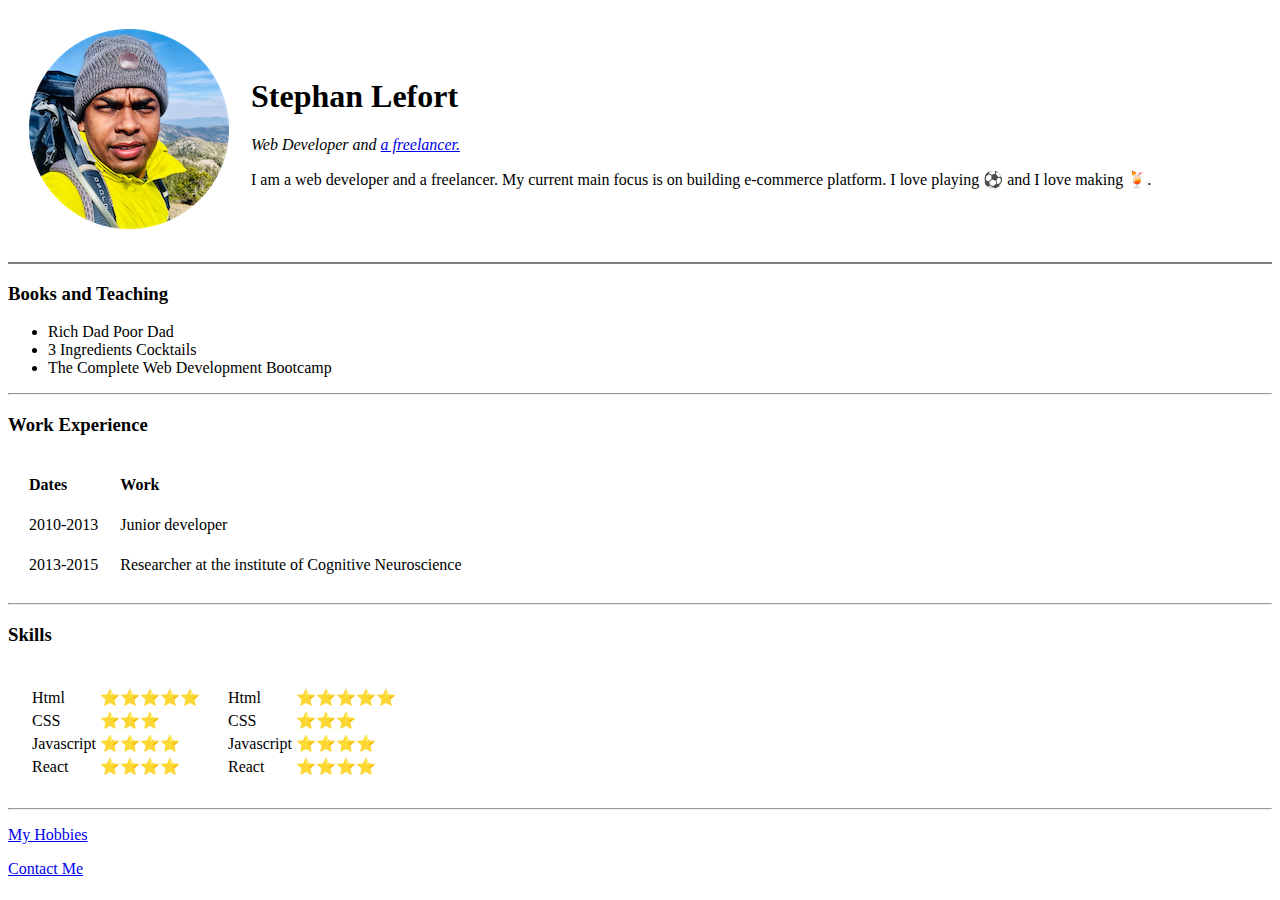
==== index.html @ ddd847e4 "Chore: Add initial Resume website files" ====
<!DOCTYPE html>
<html lang="en" dir="ltr">
  <head>
    <meta charset="utf-8">
    <title>Stephan's Personal Site</title>
  </head>
  <body>

    <table cellspacing="20">
      <tr>
        <td><img src="images/stephan.png" alt="stephan profile picture"></td>
        <td>
          <h1>Stephan Lefort</h1>
          <p><em>Web Developer and <a href="https://www.linkedin.com/in/stephan-lefort/">a freelancer.</a></em></p>
          <p>I am a web developer and a freelancer. My current main focus is on building e-commerce platform. I love playing
      ⚽ and I love making 🍹.</p>
        </td>
      </tr>
    </table>

    <hr size="2" noshade>
    <h3>Books and Teaching</h3>
    <ul>
      <li>Rich Dad Poor Dad</li>
      <li>3 Ingredients Cocktails</li>
      <li>The Complete Web Development Bootcamp</li>
    </ul>
    <hr>
    <h3>Work Experience</h3>

    <table cellspacing="20" >
      <thead>
        <tr>
          <td><strong>Dates</strong></td>
          <td><strong>Work</strong></td>
        </tr>
      </thead>
      <tbody>
        <tr>
          <td>2010-2013</td>
          <td>Junior developer</td>
        </tr>
        <tr>
          <td>2013-2015</td>
          <td>Researcher at the institute of Cognitive Neuroscience</td>
        </tr>
      </tbody>
      <tfoot>
      </tfoot>
    </table>
    <hr>

    <h3>Skills</h3>
    <table cellspacing="20">
      <tr>
        <td>
          <table>
            <tr>
              <td>Html</td>
              <td>⭐️⭐️⭐️⭐️⭐️</td>
            </tr>
            <tr>
              <td>CSS</td>
              <td>⭐️⭐️⭐️</td>
            </tr>
            <tr>
              <td>Javascript</td>
              <td>⭐️⭐️⭐️⭐️</td>
            </tr>
            <tr>
              <td>React</td>
              <td>⭐️⭐️⭐️⭐️</td>
            </tr>
          </table>
        </td>

        <td>
          <table>
            <tr>
              <td>Html</td>
              <td>⭐️⭐️⭐️⭐️⭐️</td>
            </tr>
            <tr>
              <td>CSS</td>
              <td>⭐️⭐️⭐️</td>
            </tr>
            <tr>
              <td>Javascript</td>
              <td>⭐️⭐️⭐️⭐️</td>
            </tr>
            <tr>
              <td>React</td>
              <td>⭐️⭐️⭐️⭐️</td>
            </tr>
          </table>
        </td>
      </tr>
    </table>

    <hr>
    <p><a href="hobbies.html">My Hobbies</a></p>
    <p><a href="contact.html">Contact Me</a></p>
  </body>
</html>
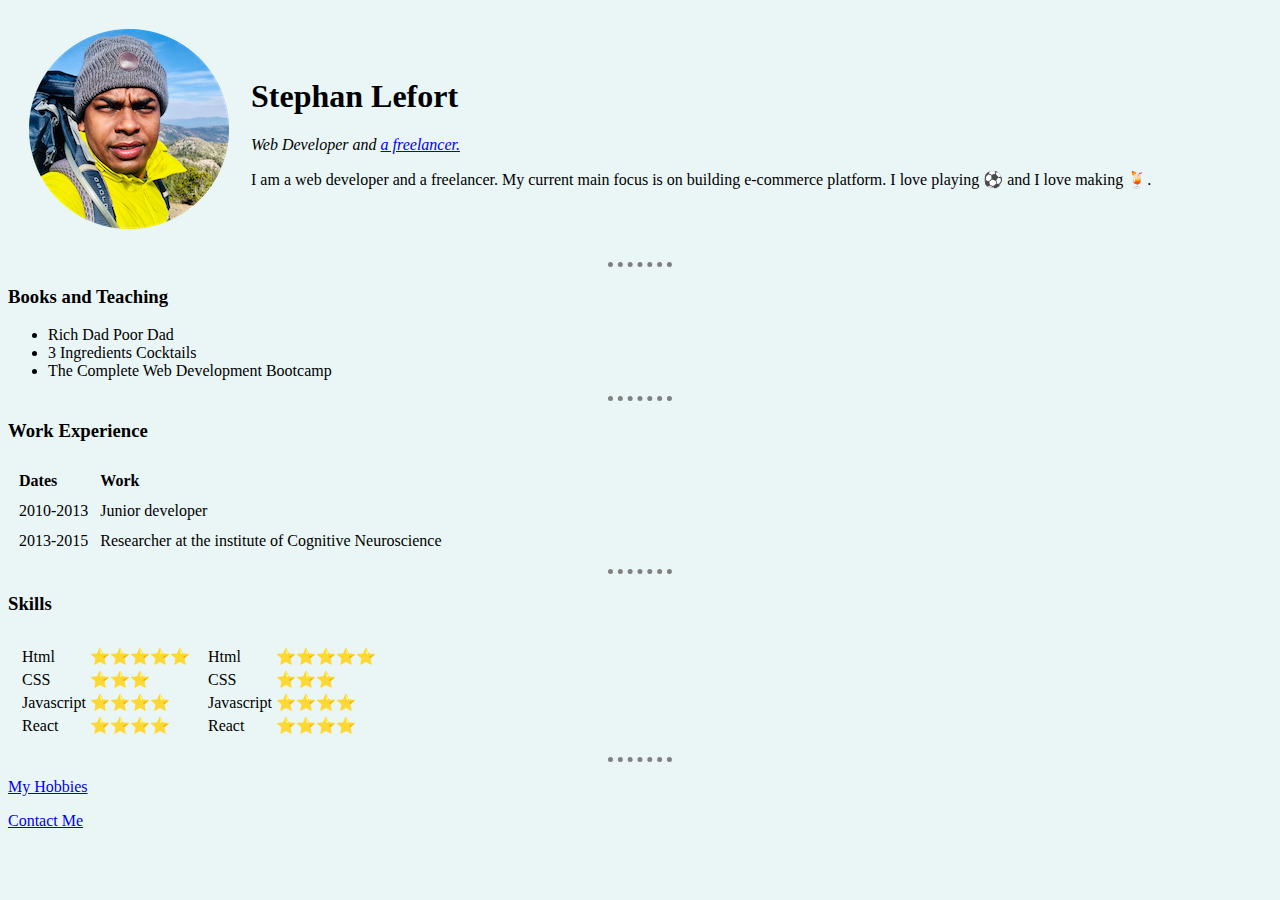
==== commit eccf33dc: "style: Apply inline and external CSS" ====
--- a/index.html
+++ b/index.html
@@ -3,9 +3,22 @@
   <head>
     <meta charset="utf-8">
     <title>Stephan's Personal Site</title>
+    <style media="screen">
+      body {
+        background-color: #EAF6F6;
+      }
+      hr {
+        /* top | right | bottom | left */
+        border-style: none;
+        border-top-style: dotted;
+        border-color: grey;
+        border-width: 5px;
+        width:5%;
+      }
+    </style>
   </head>
+
   <body>
-
     <table cellspacing="20">
       <tr>
         <td><img src="images/stephan.png" alt="stephan profile picture"></td>
@@ -18,7 +31,7 @@
       </tr>
     </table>
 
-    <hr size="2" noshade>
+    <hr>
     <h3>Books and Teaching</h3>
     <ul>
       <li>Rich Dad Poor Dad</li>
@@ -26,9 +39,9 @@
       <li>The Complete Web Development Bootcamp</li>
     </ul>
     <hr>
+
     <h3>Work Experience</h3>
-
-    <table cellspacing="20" >
+    <table cellspacing="10" >
       <thead>
         <tr>
           <td><strong>Dates</strong></td>
@@ -51,7 +64,7 @@
     <hr>
 
     <h3>Skills</h3>
-    <table cellspacing="20">
+    <table cellspacing="10">
       <tr>
         <td>
           <table>
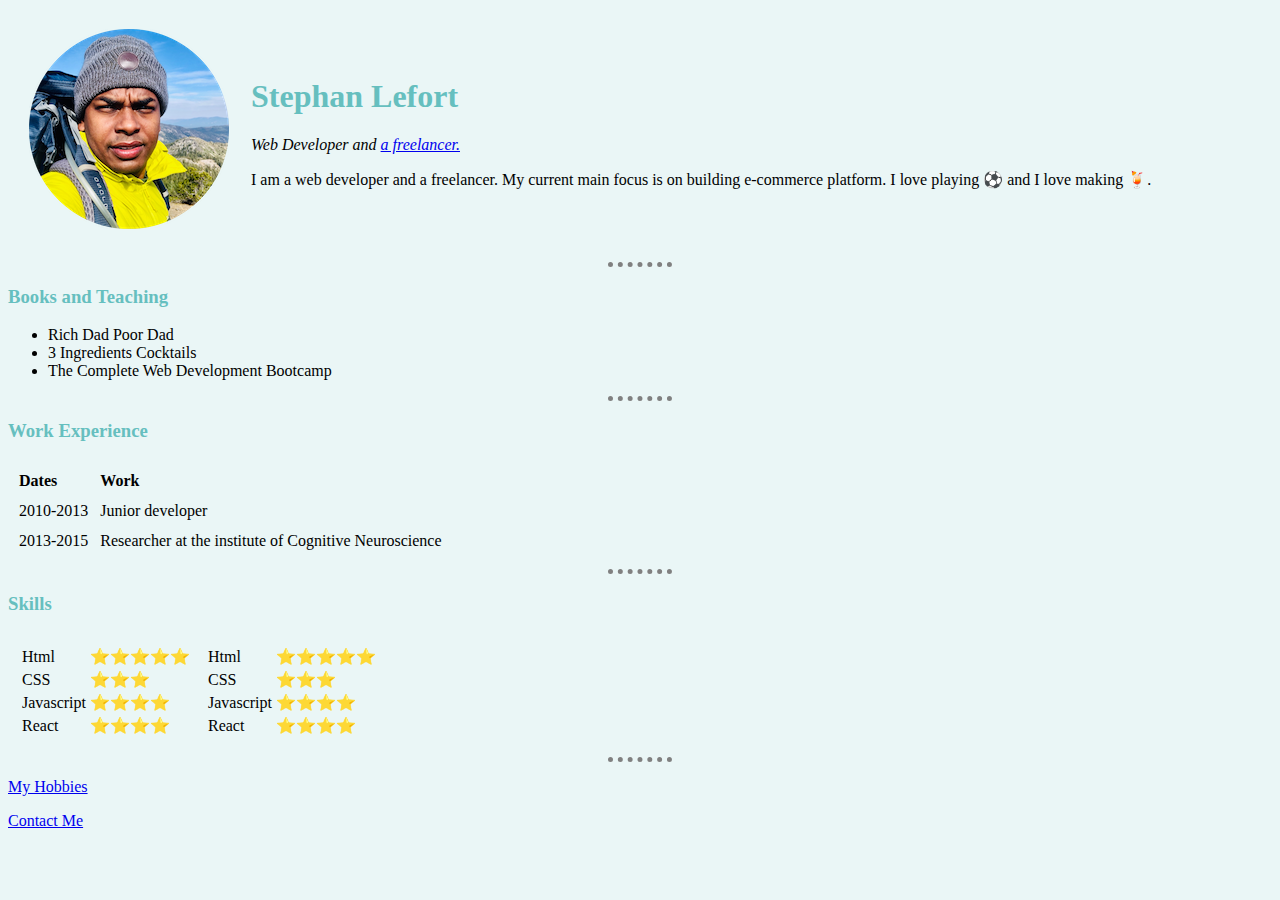
==== commit 5cc16a0c: "style: Add external CSS to the html pages" ====
--- a/index.html
+++ b/index.html
@@ -3,19 +3,8 @@
   <head>
     <meta charset="utf-8">
     <title>Stephan's Personal Site</title>
-    <style media="screen">
-      body {
-        background-color: #EAF6F6;
-      }
-      hr {
-        /* top | right | bottom | left */
-        border-style: none;
-        border-top-style: dotted;
-        border-color: grey;
-        border-width: 5px;
-        width:5%;
-      }
-    </style>
+    <style media="screen"></style>
+    <link rel="stylesheet" href="css/styles.css">
   </head>
 
   <body>
--- a/css/styles.css
+++ b/css/styles.css
@@ -0,0 +1,20 @@
+body {
+  background-color: #EAF6F6;
+}
+
+h1 {
+  color: #66BFBF;
+}
+
+h3 {
+  color: #66BFBF;
+}
+
+hr {
+  /* top | right | bottom | left */
+  border-style: none;
+  border-top-style: dotted;
+  border-color: grey;
+  border-width: 5px;
+  width:5%;
+}
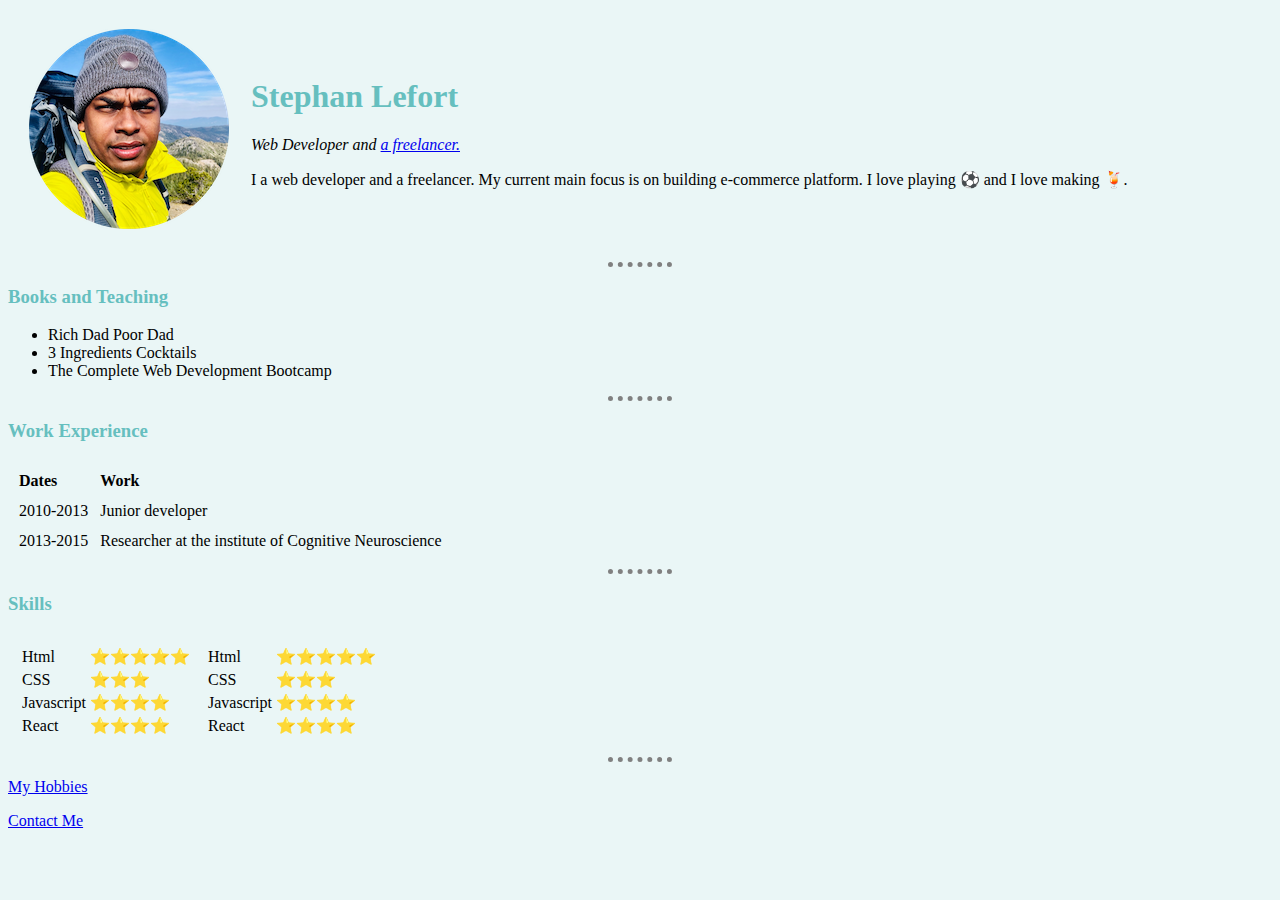
==== commit 53bb9ff7: "Testing" ====
--- a/index.html
+++ b/index.html
@@ -14,7 +14,7 @@
         <td>
           <h1>Stephan Lefort</h1>
           <p><em>Web Developer and <a href="https://www.linkedin.com/in/stephan-lefort/">a freelancer.</a></em></p>
-          <p>I am a web developer and a freelancer. My current main focus is on building e-commerce platform. I love playing
+          <p>I a web developer and a freelancer. My current main focus is on building e-commerce platform. I love playing
       ⚽ and I love making 🍹.</p>
         </td>
       </tr>
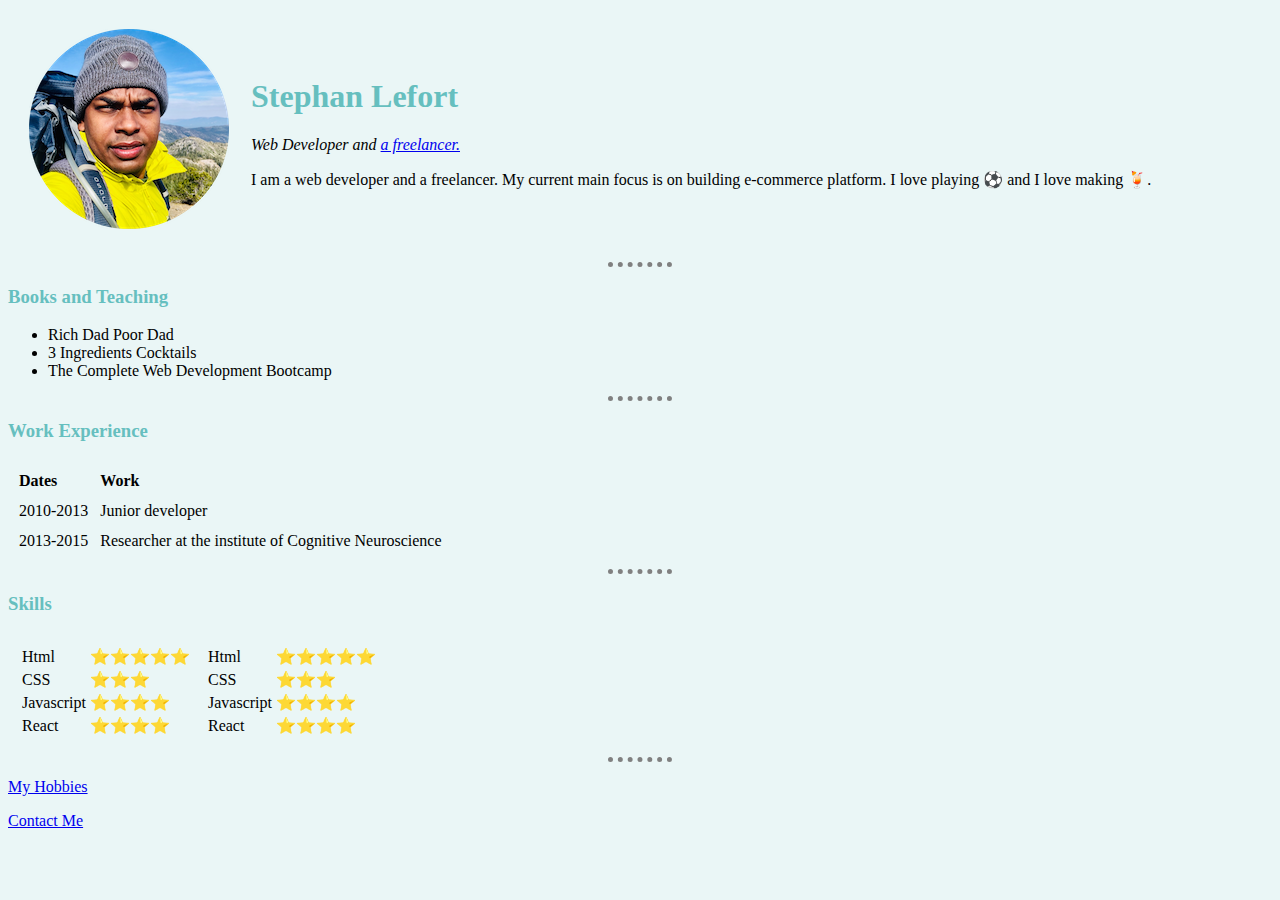
==== commit 8ad57e25: "Finish Testing" ====
--- a/index.html
+++ b/index.html
@@ -14,7 +14,7 @@
         <td>
           <h1>Stephan Lefort</h1>
           <p><em>Web Developer and <a href="https://www.linkedin.com/in/stephan-lefort/">a freelancer.</a></em></p>
-          <p>I a web developer and a freelancer. My current main focus is on building e-commerce platform. I love playing
+          <p>I am a web developer and a freelancer. My current main focus is on building e-commerce platform. I love playing
       ⚽ and I love making 🍹.</p>
         </td>
       </tr>
